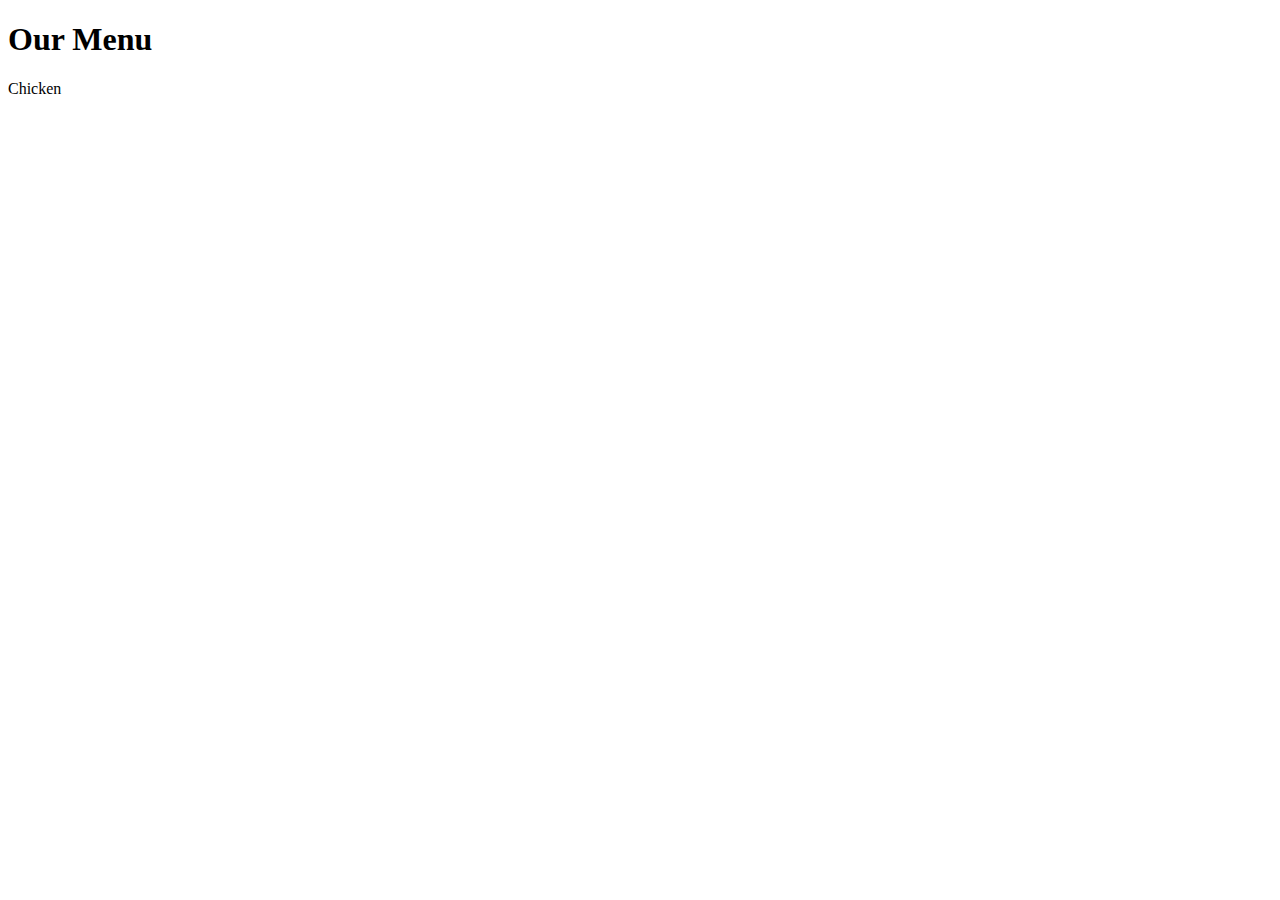
==== md2/index.html @ 2bdc0416 "Initial Commit" ====
<!DOCTYPE html>
<html lang="en">
<head>
    <meta charset="UTF-8">
    <meta name="viewport" content="width=device-width, initial-scale=1">
    <title>Module 2</title>
</head>
<body>
<h1>Our Menu</h1>
<div>
    <div>Chicken</div>
    
</div>
</body>
</html>
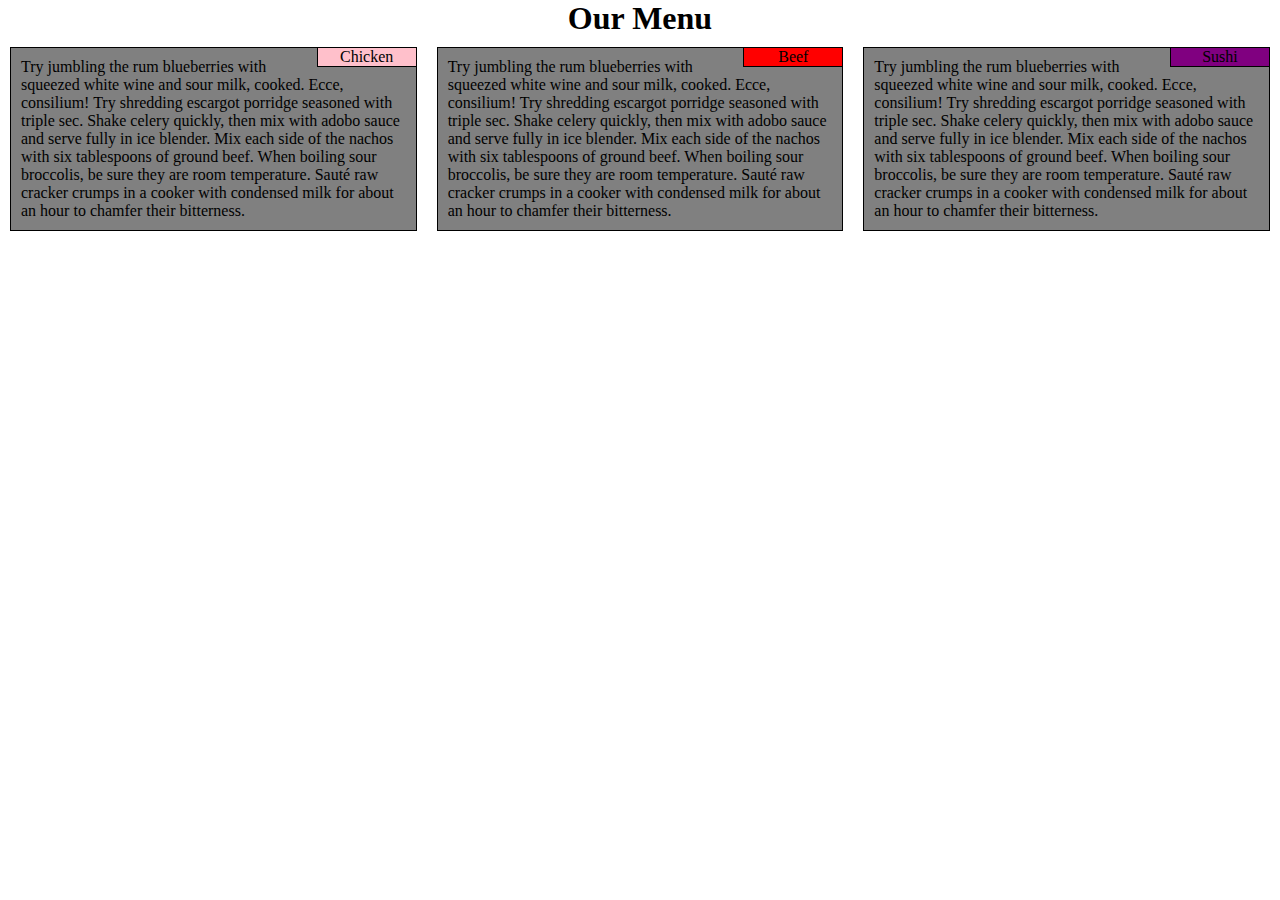
==== commit 7aa86258: "Finishing md2" ====
--- a/md2/index.html
+++ b/md2/index.html
@@ -4,12 +4,43 @@
     <meta charset="UTF-8">
     <meta name="viewport" content="width=device-width, initial-scale=1">
     <title>Module 2</title>
+    <link rel="stylesheet" href="css/style.css">
 </head>
 <body>
 <h1>Our Menu</h1>
-<div>
-    <div>Chicken</div>
-    
+<div class="container">
+    <div class="lg-4 md-6 sm-12">
+        <div class="common">
+            <div class="card" id="chicken">Chicken</div>
+            <div class="content">Try jumbling the rum blueberries with squeezed white wine and sour milk, cooked. Ecce,
+                consilium! Try shredding escargot porridge seasoned with triple sec. Shake celery quickly, then mix with
+                adobo sauce and serve fully in ice blender. Mix each side of the nachos with six tablespoons of ground
+                beef. When boiling sour broccolis, be sure they are room temperature. Sauté raw cracker crumps in a
+                cooker with condensed milk for about an hour to chamfer their bitterness.
+            </div>
+        </div>
+    </div>
+    <div class="lg-4 md-6 sm-12">
+        <div class="common">
+            <div class="card" id="beef">Beef</div>
+            <div class="content">Try jumbling the rum blueberries with squeezed white wine and sour milk, cooked. Ecce,
+                consilium! Try shredding escargot porridge seasoned with triple sec. Shake celery quickly, then mix with
+                adobo sauce and serve fully in ice blender. Mix each side of the nachos with six tablespoons of ground
+                beef. When boiling sour broccolis, be sure they are room temperature. Sauté raw cracker crumps in a
+                cooker with condensed milk for about an hour to chamfer their bitterness.
+            </div>
+        </div>
+    </div>
+    <div class="lg-4 md-12 sm-12">
+        <div class="common">
+            <div class="card" id="sushi">Sushi</div>
+            <div class="content"><p>Try jumbling the rum blueberries with squeezed white wine and sour milk, cooked.
+                Ecce, consilium! Try shredding escargot porridge seasoned with triple sec. Shake celery quickly, then
+                mix with adobo sauce and serve fully in ice blender. Mix each side of the nachos with six tablespoons of
+                ground beef. When boiling sour broccolis, be sure they are room temperature. Sauté raw cracker crumps in
+                a cooker with condensed milk for about an hour to chamfer their bitterness.</p></div>
+        </div>
+    </div>
 </div>
 </body>
 </html>--- a/md2/css/style.css
+++ b/md2/css/style.css
@@ -0,0 +1,74 @@
+* {
+    box-sizing: border-box;
+    margin: 0;
+    padding: 0;
+}
+
+h1{
+    text-align: center;
+}
+
+.common{
+    padding: 10px;
+}
+
+p{
+    background-color: gray;
+}
+
+#beef{
+    background-color: red;
+}
+
+#chicken{
+    background-color: pink;
+}
+
+#sushi{
+    background-color: purple;
+}
+
+div.card{
+    border: solid 1px black;
+    text-align: center;
+    float: right;
+    width: 100px;
+    margin: 0 0 5px 5px;
+}
+
+.content{
+    background-color: gray;
+    border: solid black 1px;
+    padding: 10px;
+}
+
+div.common{
+    position: relative;
+    clear: both;
+}
+
+@media screen and (min-width: 992px) {
+    .lg-4 {
+        width: 33.33333333333333333333333333333333333333333333333333333333333333333333%;
+        float: left;
+    }
+}
+
+@media (min-width: 768px) and (max-width: 991px) {
+    .md-6{
+        width: 50%;
+        float: left;
+    }
+
+    .md-12{
+        width: 100%;
+        float: left;
+    }
+}
+
+@media (max-width: 767px){
+    .sm-12{
+        width: 100%;
+        float: left;
+    }
+}